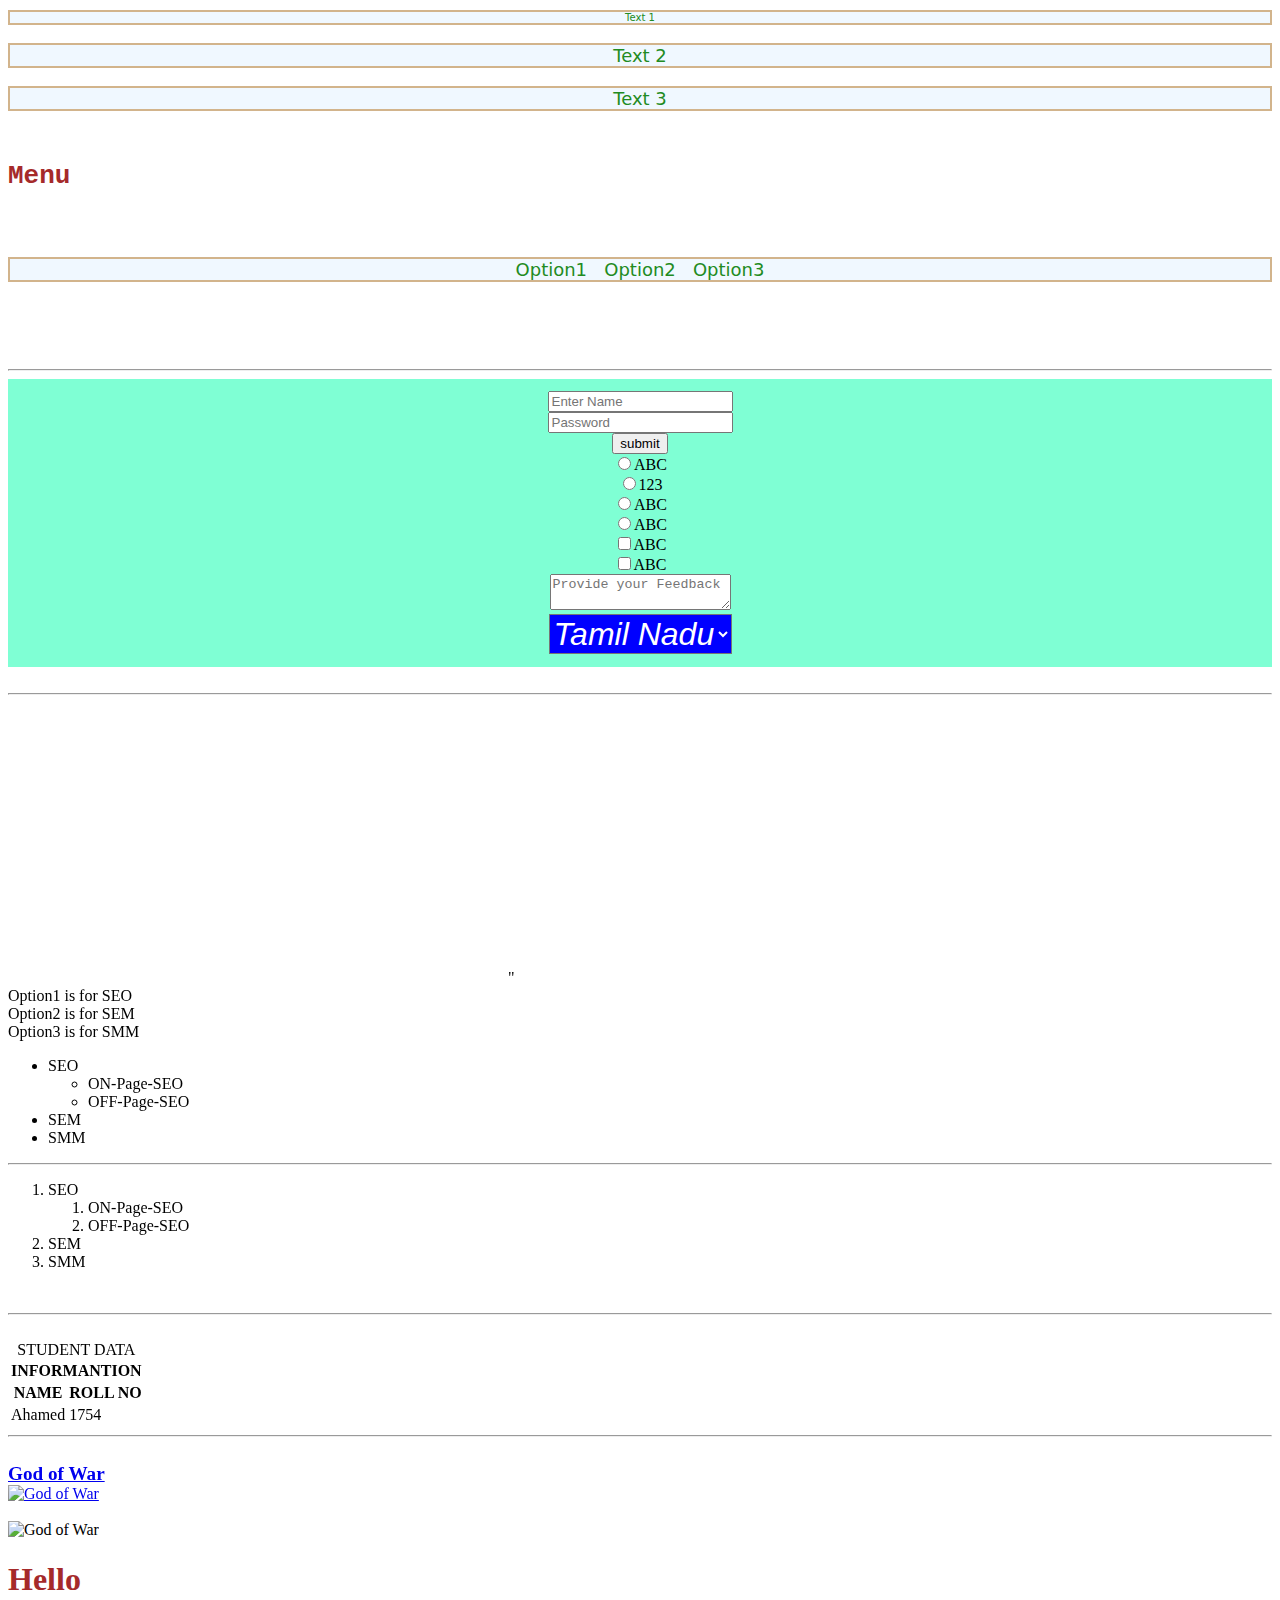
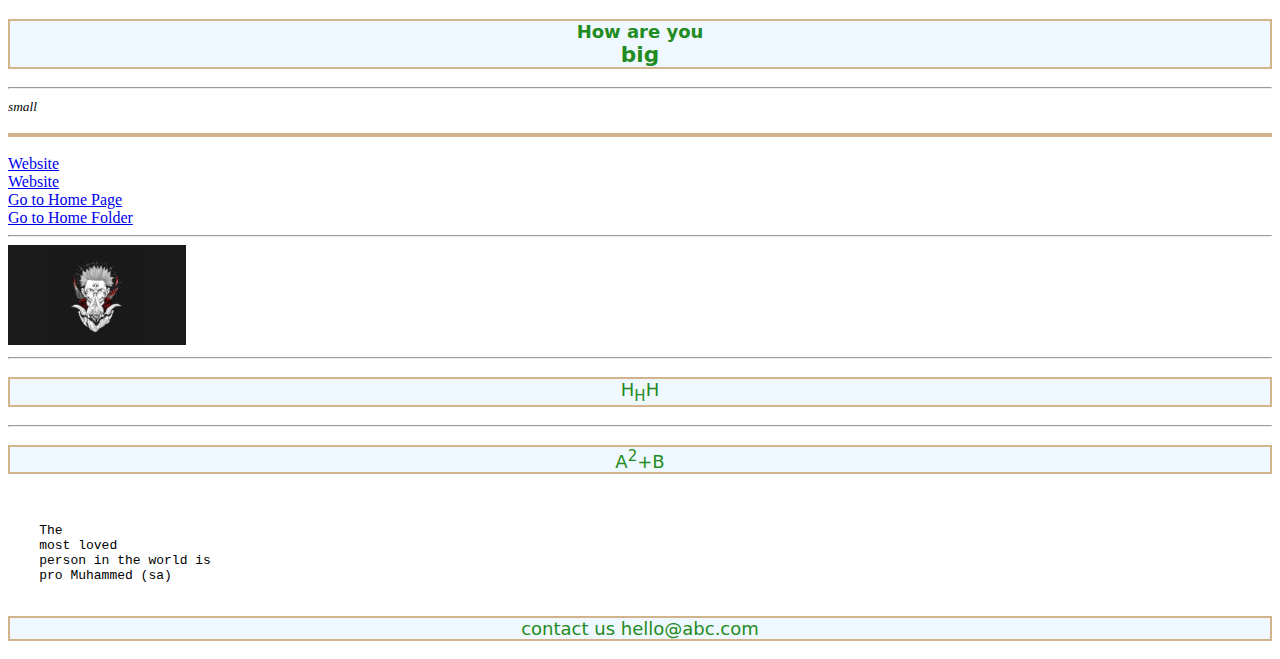
==== index.html @ 3ad98a69 "first commit" ====
<!DOCTYPE html>
<html lang="en">
<head>
    <meta charset="UTF-8">
    <meta name="viewport" content="width=device-width, initial-scale=1.0">
    <!-- Title Tag -->
    <title>Document</title>
    <link rel="stylesheet" href="style.css">
</head>
<body>
    <p id="T1">Text 1</p>
    <p id="T2">Text 2</p>
    <p id="T3">Text 3</p>
    <!-- Header -->
    <header>
        <pre>
            <h1>Menu</h1>
            <p>Option1   Option2   Option3</p>
        </pre>
    </header>
    <br>
    <hr>
    <!-- Form -->
     <div class="CTL" id="CTL1">
     <form action="/action.php">
        <input type="text" placeholder="Enter Name">
        <br>
        <input type="password" placeholder="Password">
        <br>
        <input type="submit" value="submit">
        <br>
        <input type="radio" value="ABC" name="Class">ABC
        <br>
        <input type="radio" value="123" name="Class">123
        <br>
        <label for="ID1">
            <input type="radio" value="ABC" name="ABC" id="ID1">ABC
        </label>
        <br>
        <label for="ID2">
            <input type="radio" value="ABC" name="ABC" id="ID2">ABC
        </label>
        <br>
        <label for="ID11">
            <input type="checkbox" value="ABC" name="ABC" id="ID11">ABC
        </label>
        <br>
        <label for="ID22">
            <input type="checkbox" value="ABC" name="ABC" id="ID22">ABC
        </label>
        <br>
        <textarea name="Feedback" id="ID11" placeholder="Provide your Feedback"></textarea>
        <br>
        <select name="CITY" id="CITY">
            <option value="TN">Tamil Nadu</option>
            <option value="KA">Kairnataka</option>
        </select>
     </form>
     </div>
     <br>
     <hr>
     <iframe height="280  " width="500" src="https://www.youtube.com/embed/HcOc7P5BMi4?si=xJO7f8-5T7R7Qt3o" title="YouTube video player" frameborder="0" allow="accelerometer; autoplay; clipboard-write; encrypted-media; gyroscope; picture-in-picture; web-share" referrerpolicy="strict-origin-when-cross-origin" allowfullscreen></iframe>"
     <br>
    <!-- Main -->
    <main>
        <section>Option1 is for SEO</section>
        <section>Option2 is for SEM</section>
        <section>Option3 is for SMM</section>
        <!-- Un-Ordered -->
        <ul>
            <li>SEO</li>
            <ul>
               <li>ON-Page-SEO</li>
               <li>OFF-Page-SEO</li> 
            </ul>
            <li>SEM</li>
            <li>SMM</li>
        </ul>
        <hr>
        <!-- Ordered -->
        <ol>
            <li>SEO</li>
            <ol>
               <li>ON-Page-SEO</li>
               <li>OFF-Page-SEO</li> 
            </ol>
            <li>SEM</li>
            <li>SMM</li>
        </ol>
    </main>
    <br>
    <hr>
    <br>
    <!-- Table -->
    <table>
        <!-- head -->
        <thead>
        <!-- caption -->
         <caption>STUDENT DATA</caption>
         <tr>
            <!-- Colspan tag -->
            <th colspan="2">INFORMANTION</th>
        </tr>
        <tr>
            <th>NAME</th>
            <th>ROLL NO</th>
        </tr>
        </thead>
        <tbody>
        <tr>
            <td>Ahamed</td>
            <td>1754</td>
        </tr>
        </table>
    </table>
    <hr>
    <br>
    <!-- Revisiting anchor Tag -->
     <a href="https://www.xgamertechnologies.com/images/pcgames/God%20Of%20War%202.webp"target="_main"> <big><b>God of War</b></big></a> 
    <br>
    <div><a href="https://www.xgamertechnologies.com/images/pcgames/God%20Of%20War%202.webp"target="_main"><img src="https://www.xgamertechnologies.com/images/pcgames/God%20Of%20War%202.webp" alt="God of War" height="50"></a></div>
    <br>
    <!-- IMG from the URL -->
    <img 
    src="https://www.xgamertechnologies.com/images/pcgames/God%20Of%20War%202.webp" alt="God of War" height="100">
    <h1>Hello </h1>
    <p>
        <b>How are you</b>
        <br>
        <big>
            <b>big</b>
        </big>                       
        <hr>
        <small>
            <i>small</i>
        </small>
    </p>
    <!-- For the URL -->
    <a href="https://noveloffice.in">Website</a>
    <br>
    <a href="https://noveloffice.in">Website</a>
    <br>
    <!-- For The Page -->
    <a href="/Home.html">Go to Home Page</a>
    <br>
    <!-- For Inside the Folder -->
    <a href="/HomeFolder/Home.html">Go to Home Folder</a>
    <br>
    <hr>
    <!-- IMG for the Own Folder -->
    <img src="/HomeFolder/Img.jpg" alt="Img" height="100">
    <hr>
    <!-- Subscript Tag -->
     <p>
        H<sub>H</sub>H
     </p>
     <hr>
     <!-- Superscript Tag -->
     <p>
        A<sup>2</sup>+B
     </p>
     <br>
     <!--Pre Tag -->
     <pre>
    The 
    most loved 
    person in the world is
    pro Muhammed (sa)
     </pre>
     <!-- Footer -->
      <footer>
        <p>
            contact us hello@abc.com
        </p>
      </footer>
</body>
</html>
---- style.css ----
h1 {
    color: brown;
}

p{
    color: forestgreen;
    background-color: aliceblue;
    font-size: large;
    font-family: system-ui, -apple-system, BlinkMacSystemFont, 'Segoe UI', Roboto, Oxygen, Ubuntu, Cantarell, 'Open Sans', 'Helvetica Neue', sans-serif;
    border: 2px solid tan;
    text-align: center;
    padding-left: auto;
}
body{
    background-color: aquamarines;
}
.CTL{
    background-color: aquamarine;
    text-align: center;
    padding-top: 1%;
    padding-bottom: 1%;
}
#CITY{
    background-color: blue;
    color: white;
    font-style: oblique;
    font-size: xx-large;
}
#T1{
    font-size: 10px !important;
}
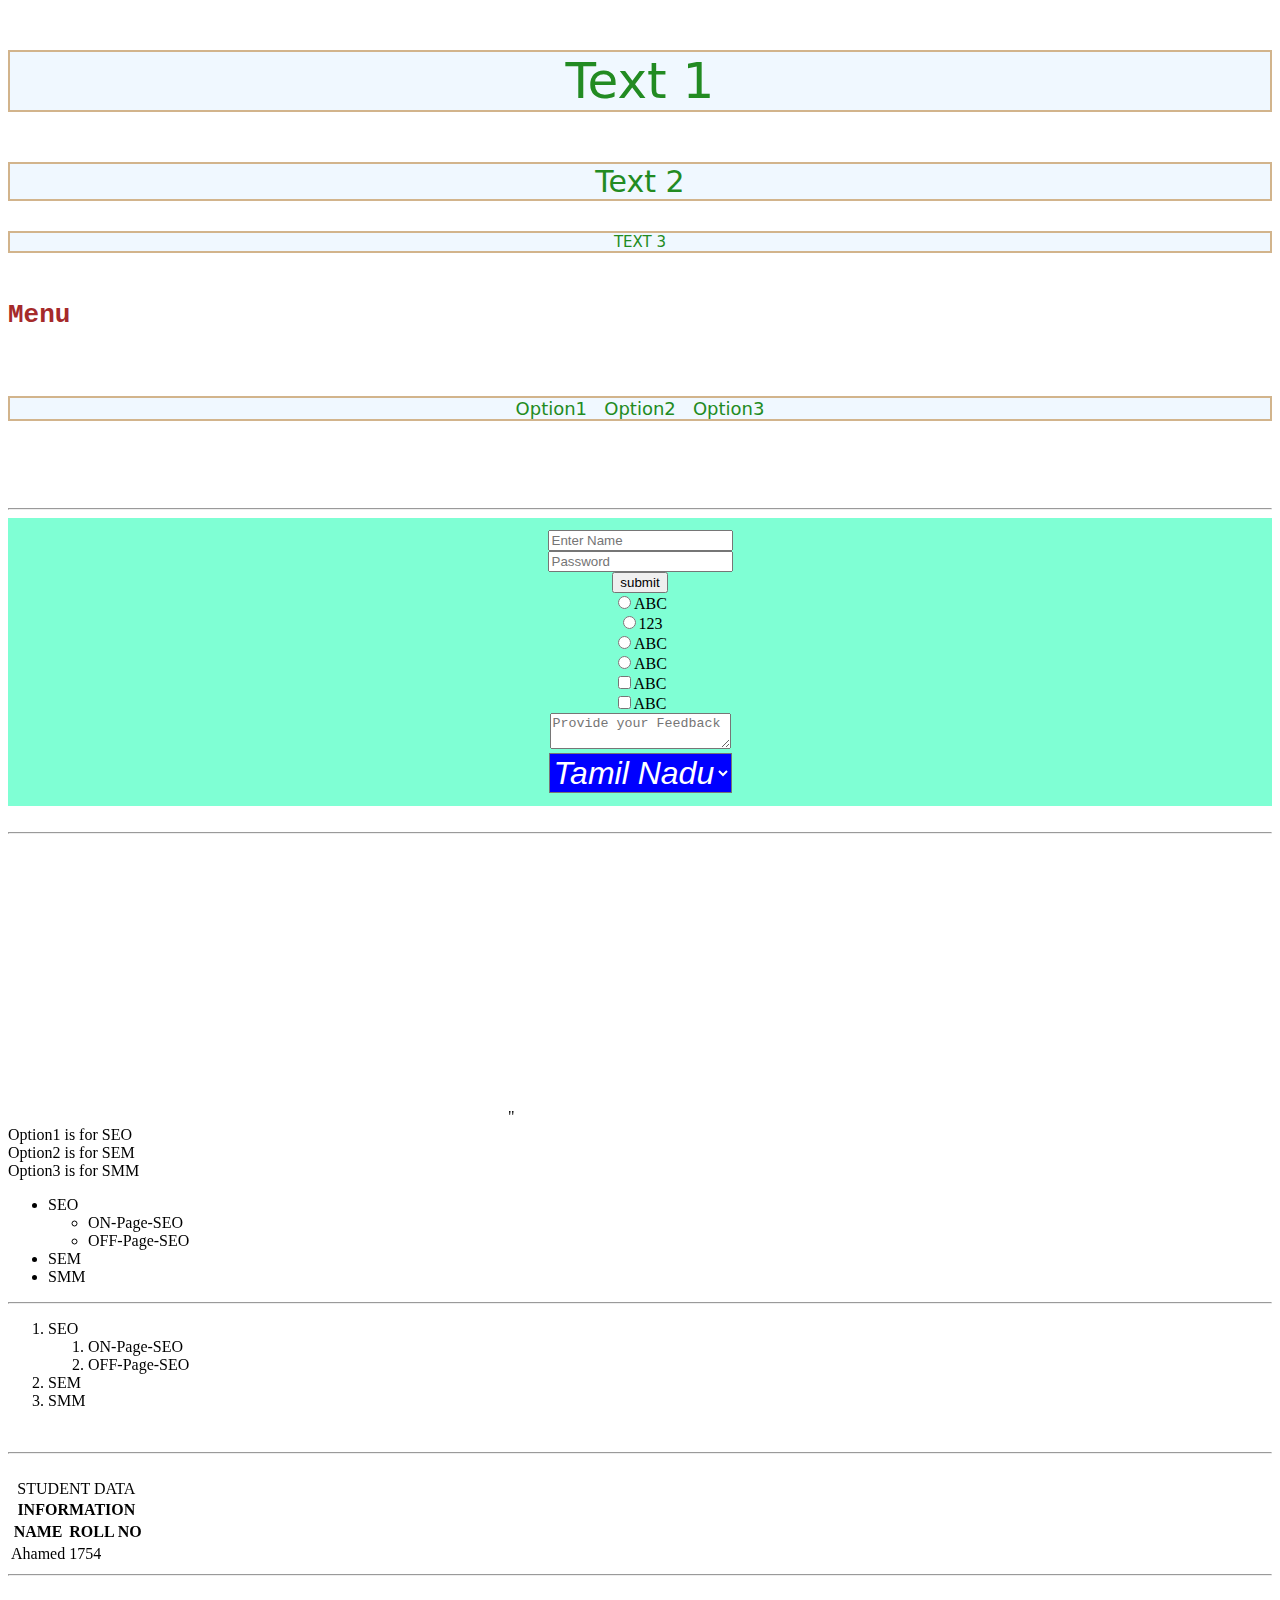
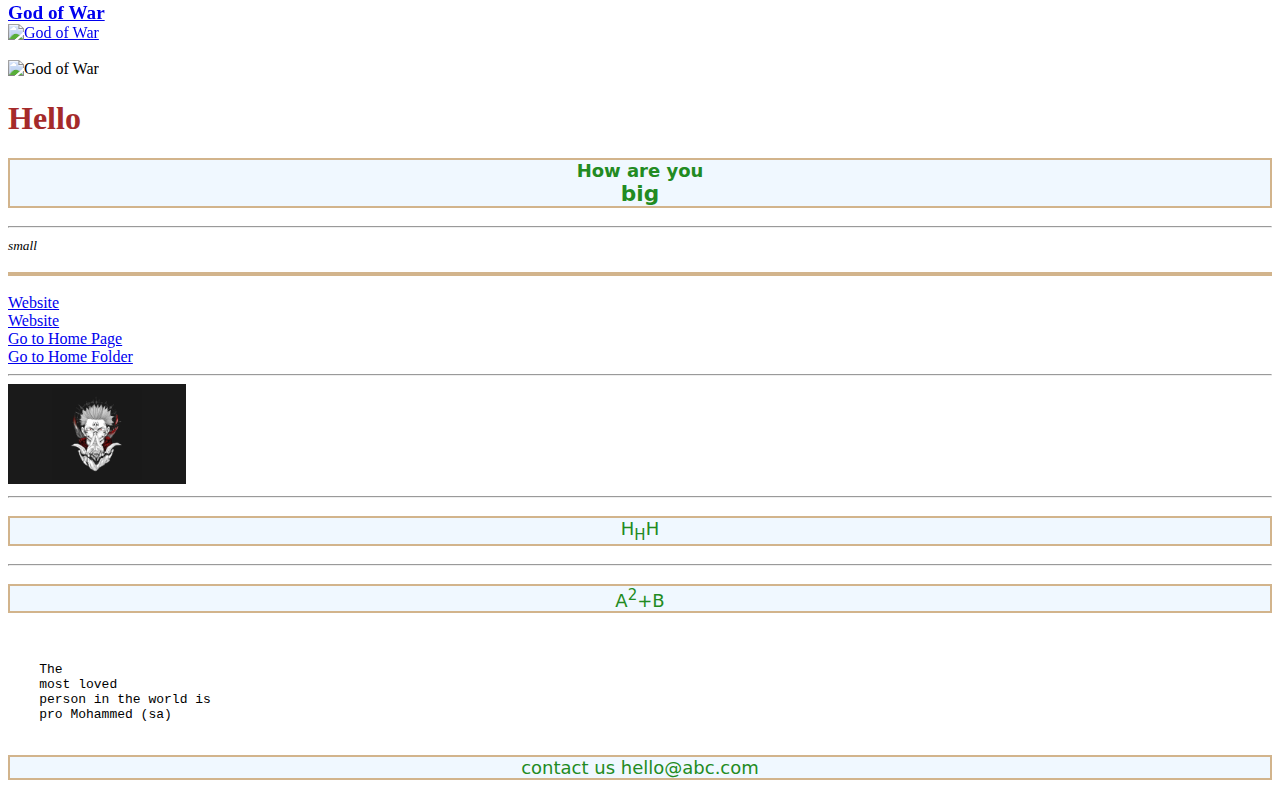
==== commit bfe6fb09: "Font style added" ====
--- a/index.html
+++ b/index.html
@@ -99,7 +99,7 @@
          <caption>STUDENT DATA</caption>
          <tr>
             <!-- Colspan tag -->
-            <th colspan="2">INFORMANTION</th>
+            <th colspan="2">INFORMATION</th>
         </tr>
         <tr>
             <th>NAME</th>
@@ -165,7 +165,7 @@
     The 
     most loved 
     person in the world is
-    pro Muhammed (sa)
+    pro Mohammed (sa)
      </pre>
      <!-- Footer -->
       <footer>
--- a/style.css
+++ b/style.css
@@ -27,5 +27,12 @@
     font-size: xx-large;
 }
 #T1{
-    font-size: 10px !important;
+    font-size: 50px !important;
+}
+#T2{
+    font-size: 30px !important;
+}
+#T3{
+    font-size: 15px !important;
+    text-transform: uppercase;
 }